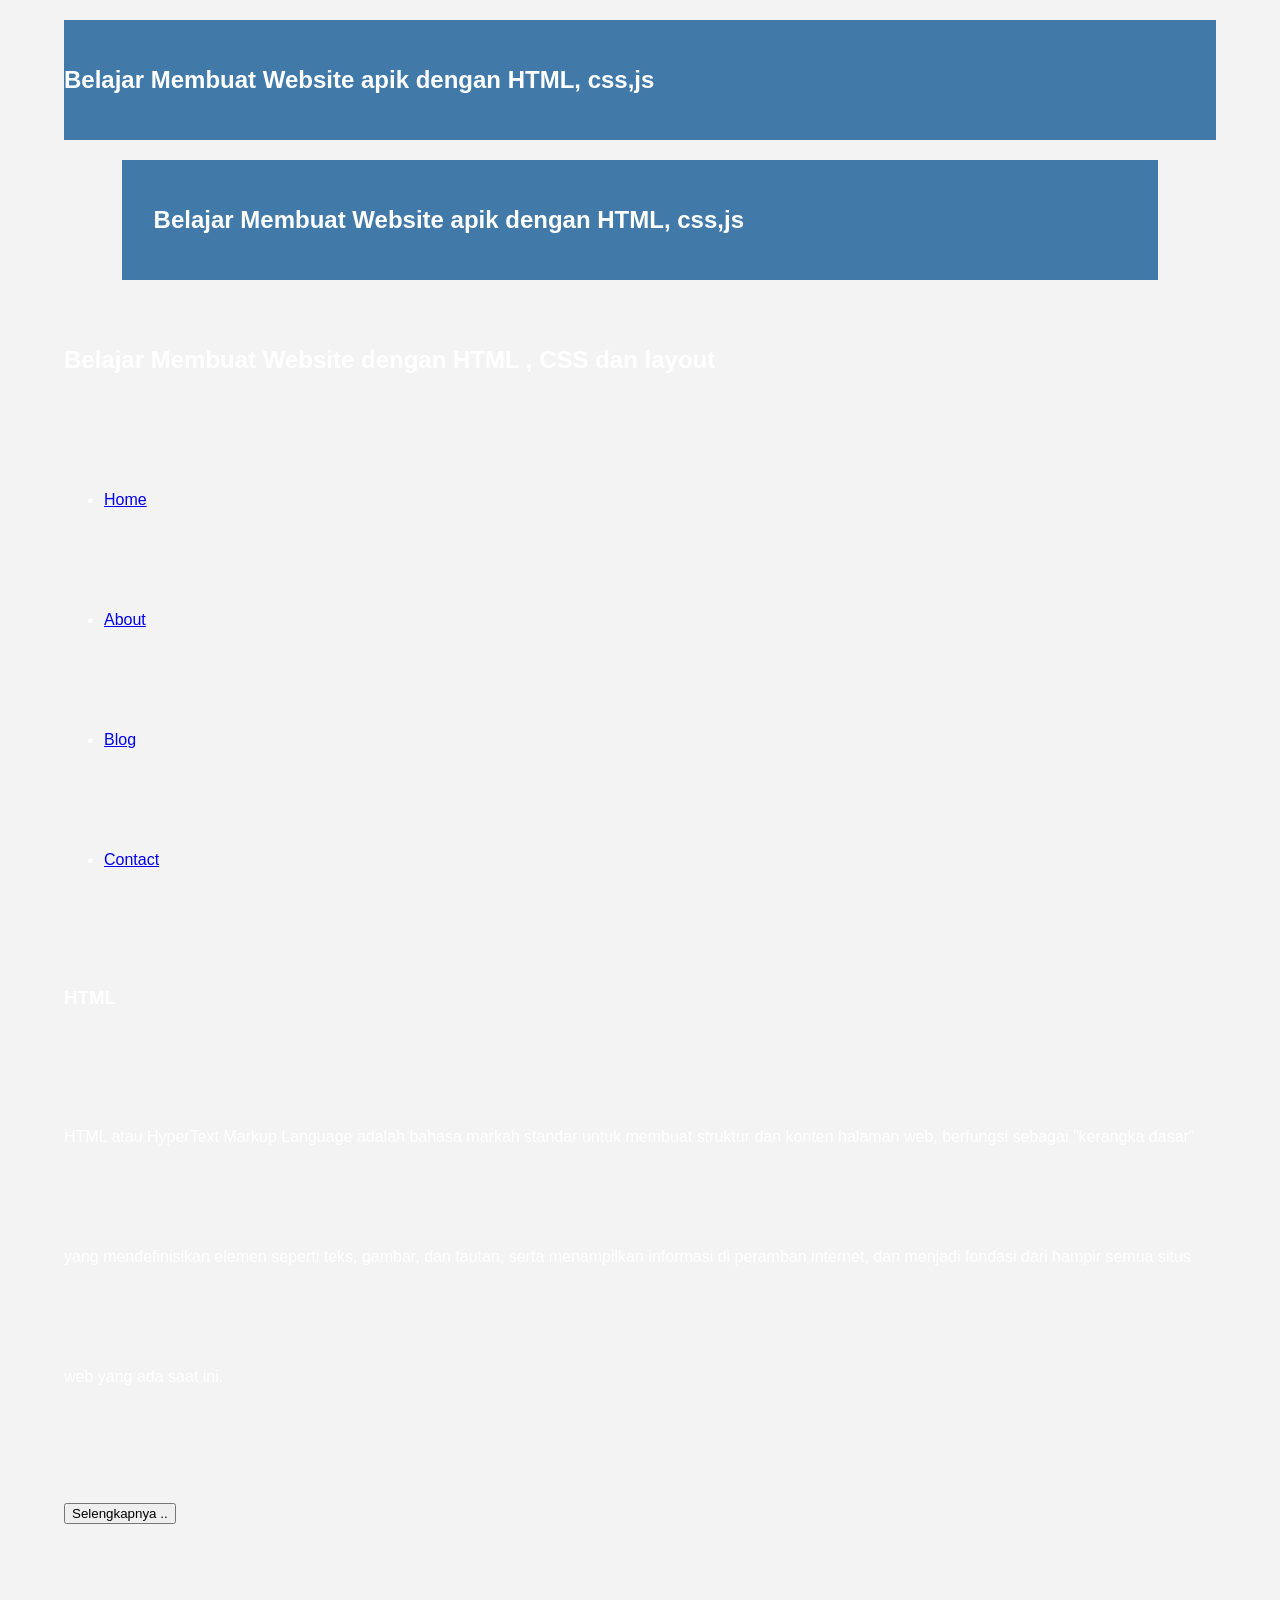
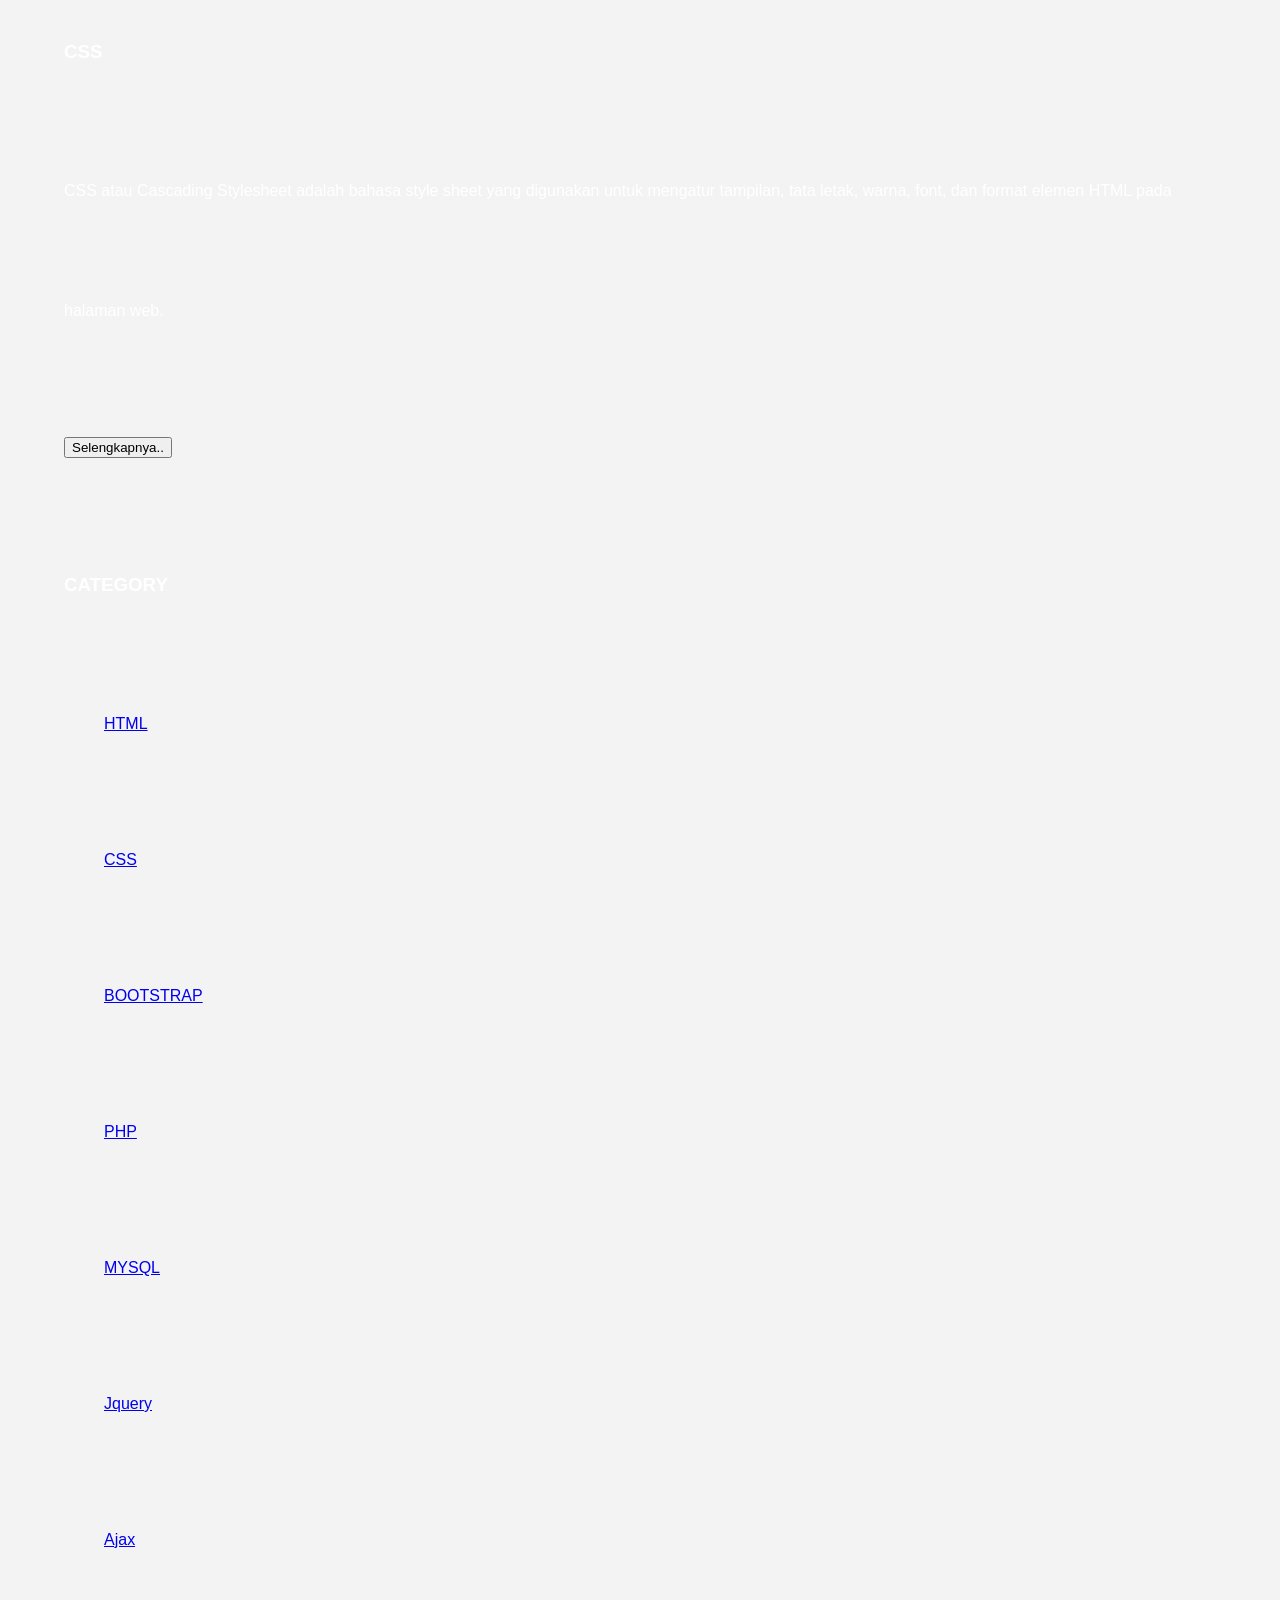
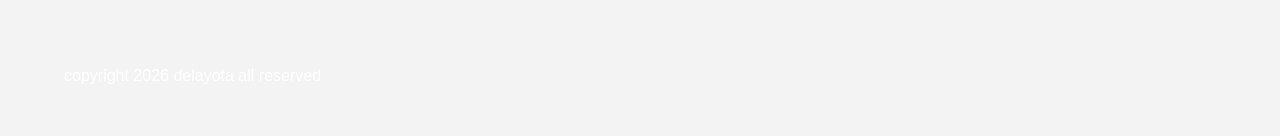
==== index.html @ f58ef89f "Update index.html" ====
<!DOCTYPE html>
<html lang="en">
<head>
    <title>M'Allan</title>
    <link rel="stylesheet" href="style.css">
</head>
<body> 
	
 <div class="header">
   <h2>Belajar Membuat Website apik dengan HTML, css,js</h2>
	 <div class="header">
		<div class="jarak">
			<h2>Belajar Membuat Website apik dengan HTML, css,js</h2>
		</div>
 </div>
	
	<h2>Belajar Membuat Website dengan HTML , CSS dan layout</h2> 
	 <div class="menu">
		<ul> 
			<li><a href="index.html">Home</a></li> 
			<li><a href="about.html">About</a></li>
			<li><a href="#">Blog</a></li>
			<li><a href="#">Contact</a></li>
		</ul> 
	 </div>
			<h3>HTML</h3>
			<p>HTML atau HyperText Markup Language adalah bahasa markah standar untuk membuat struktur dan konten halaman web, berfungsi sebagai "kerangka dasar" yang mendefinisikan elemen seperti teks, gambar, dan tautan, serta menampilkan informasi di peramban internet, dan menjadi fondasi dari hampir semua situs web yang ada saat ini. </p> 
			<button >Selengkapnya ..</button>

			<h3>CSS</h3> 
			<p>CSS atau Cascading Stylesheet adalah  bahasa style sheet yang digunakan untuk mengatur tampilan, tata letak, warna, font, dan format elemen HTML pada halaman web. </p>
			<button >Selengkapnya..</button> 
		</ul>
		
		<h3>CATEGORY</h3> 
		<ul> 
			<p><a href="#" >HTML</a></p> 
			<p><a href="#" >CSS</a></p>
			<p><a href="#" >BOOTSTRAP</a></p>
			<p><a href="#" >PHP</a></p>
			<p><a href="#" >MYSQL</a></p>
			<p><a href="#" >Jquery</a></p>
			<p><a href="#" >Ajax</a></p>
		</ul> 
			<p>copyright 2026 delayota all reserved </p>
</body>
---- style.css ----
body{
    background:#f3f3f3;
    color:#333;
    width:100%;
    font-family:sans-serif;
    margin:0 auto;
}
.header{
    width:90%;
    margin:auto;
    height:120px;
    line-height:120px;
    background:#417aa8;
    color:#fff;
}
.jarak{
    padding:0 2pc;
}
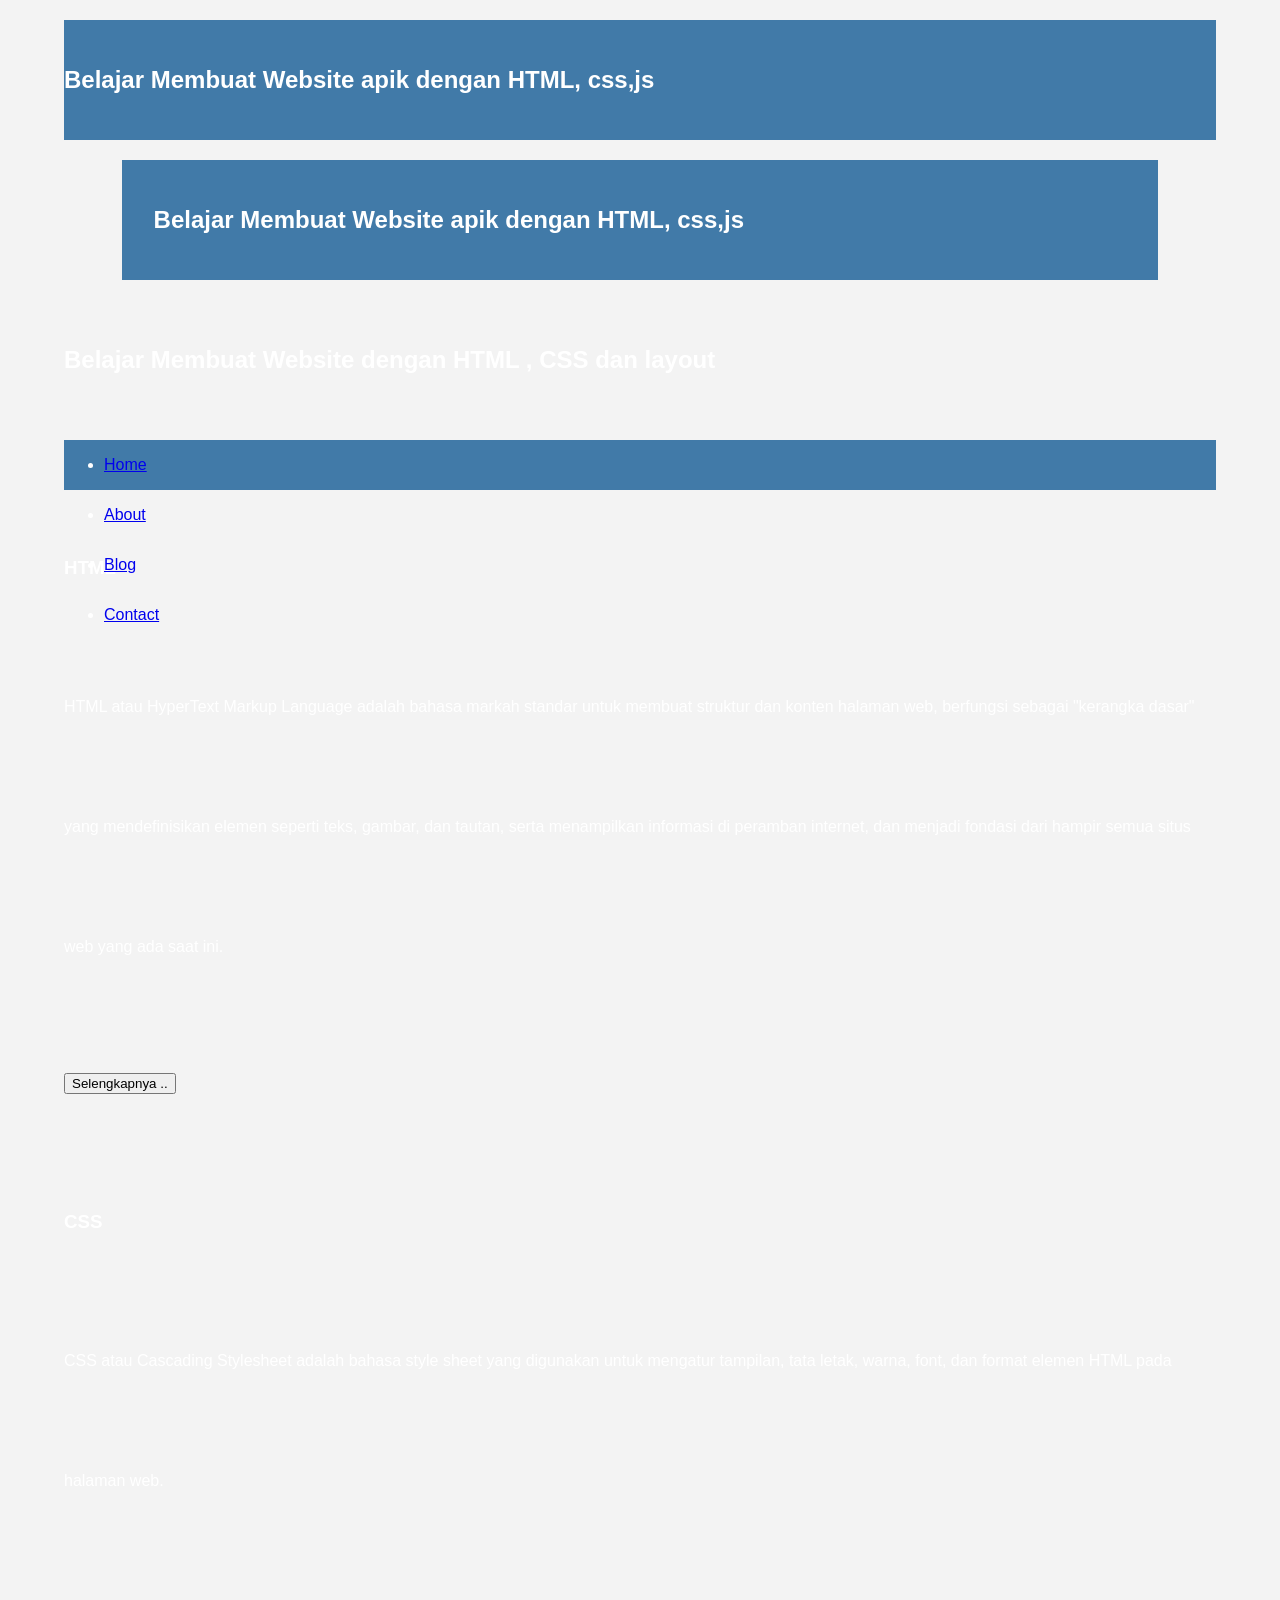
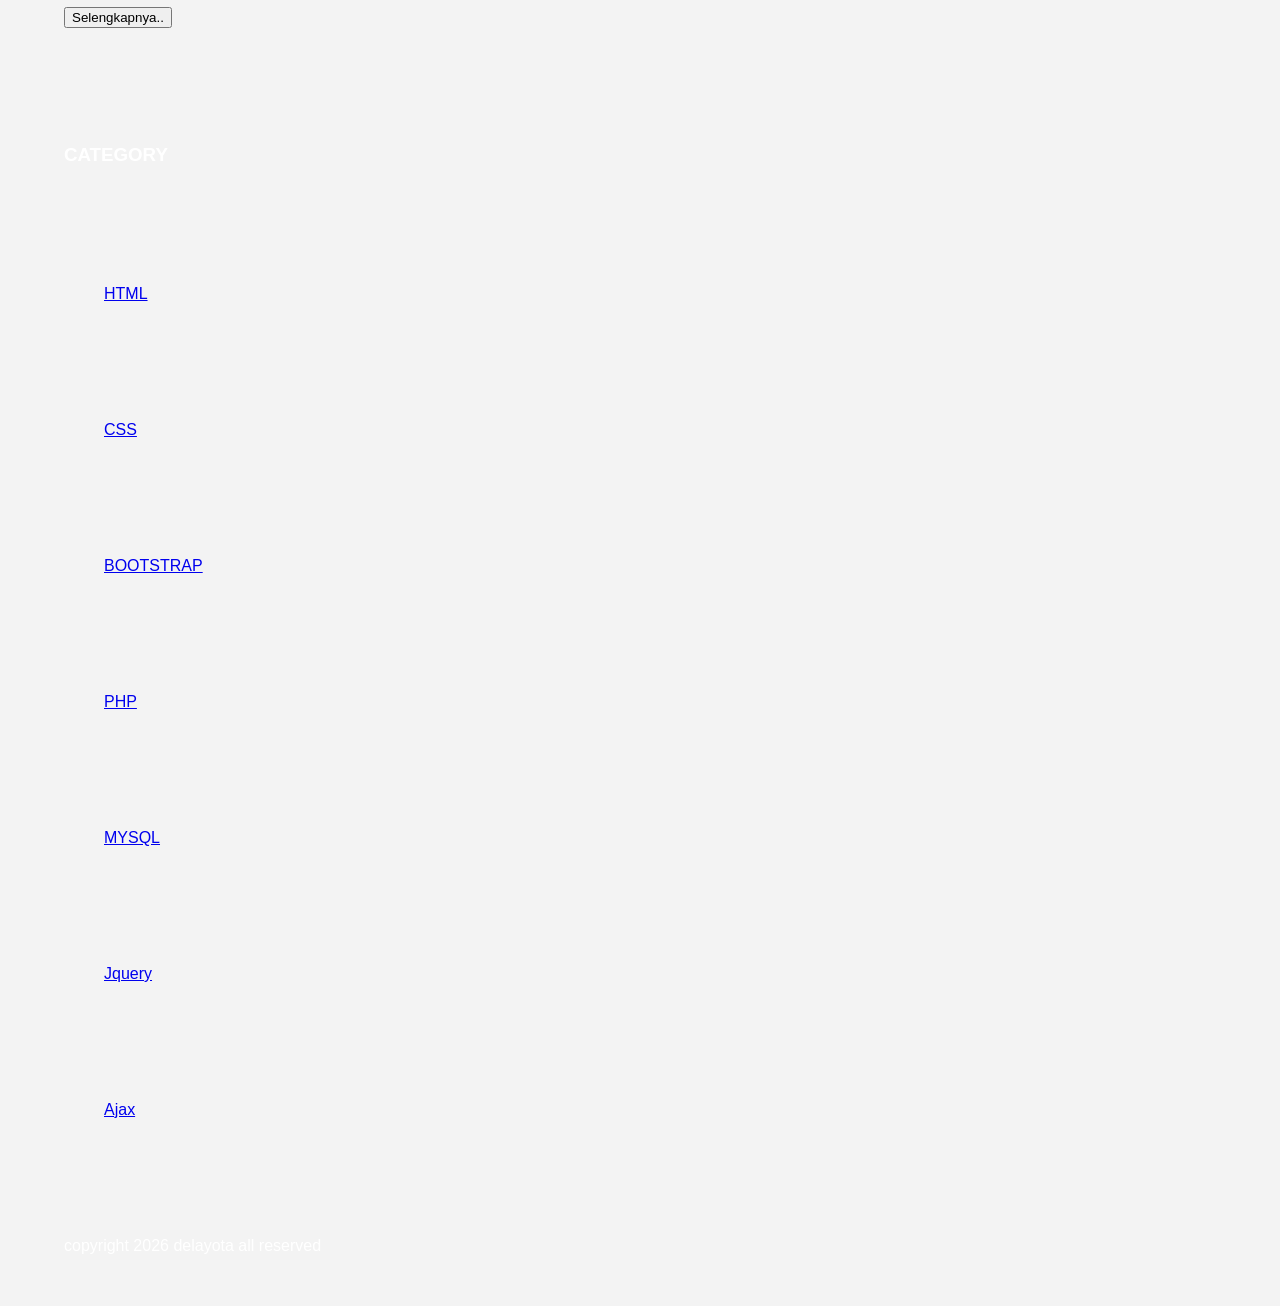
==== commit e45f1b04: "Update index.html" ====
--- a/index.html
+++ b/index.html
@@ -12,7 +12,7 @@
 		<div class="jarak">
 			<h2>Belajar Membuat Website apik dengan HTML, css,js</h2>
 		</div>
- </div>
+    </div>
 	
 	<h2>Belajar Membuat Website dengan HTML , CSS dan layout</h2> 
 	 <div class="menu">
@@ -50,3 +50,4 @@
 
 
 
+
--- a/style.css
+++ b/style.css
@@ -16,5 +16,14 @@
 .jarak{
     padding:0 2pc;
 }
+.menu{
+    background-color:#417aa8;
+    height:50px;
+    line-height:50px;
+    position:relative;
+    width:90%
+    margin0 auto;
+    padding:0 auto;
 
 
+
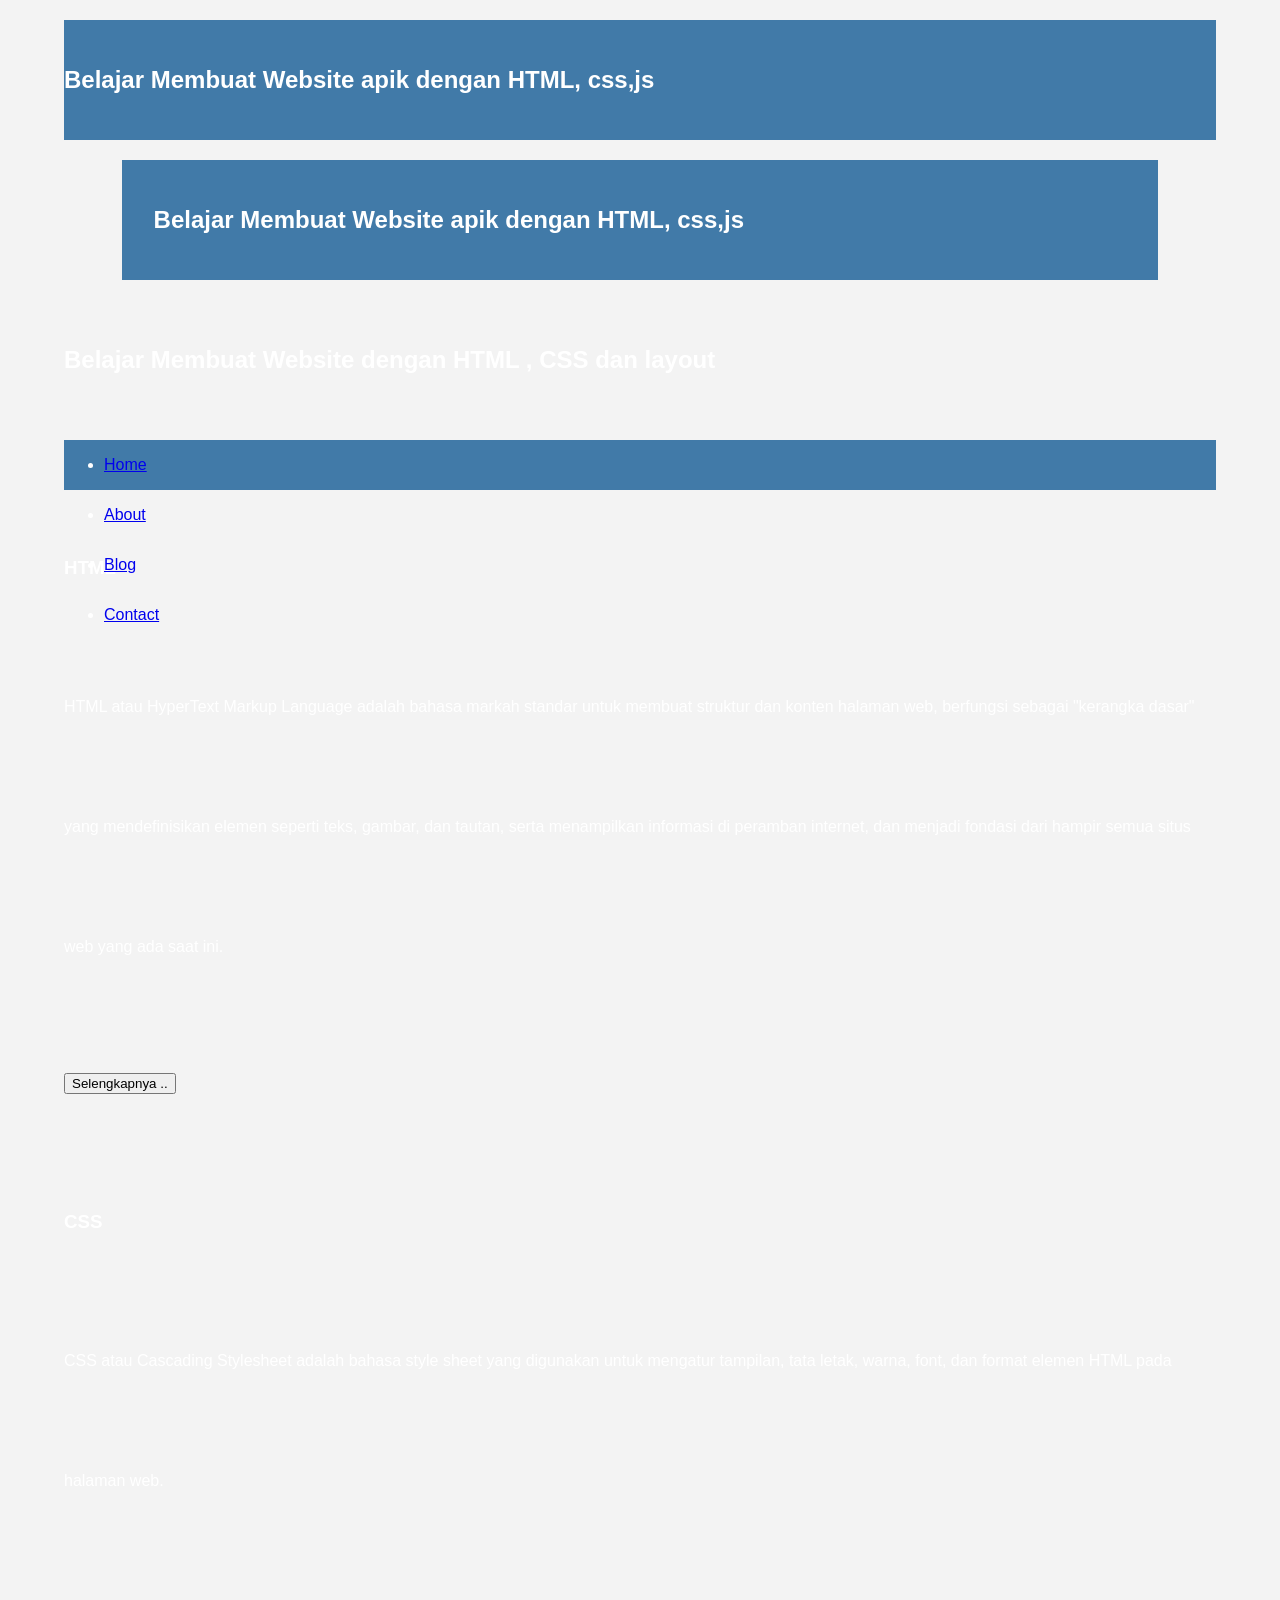
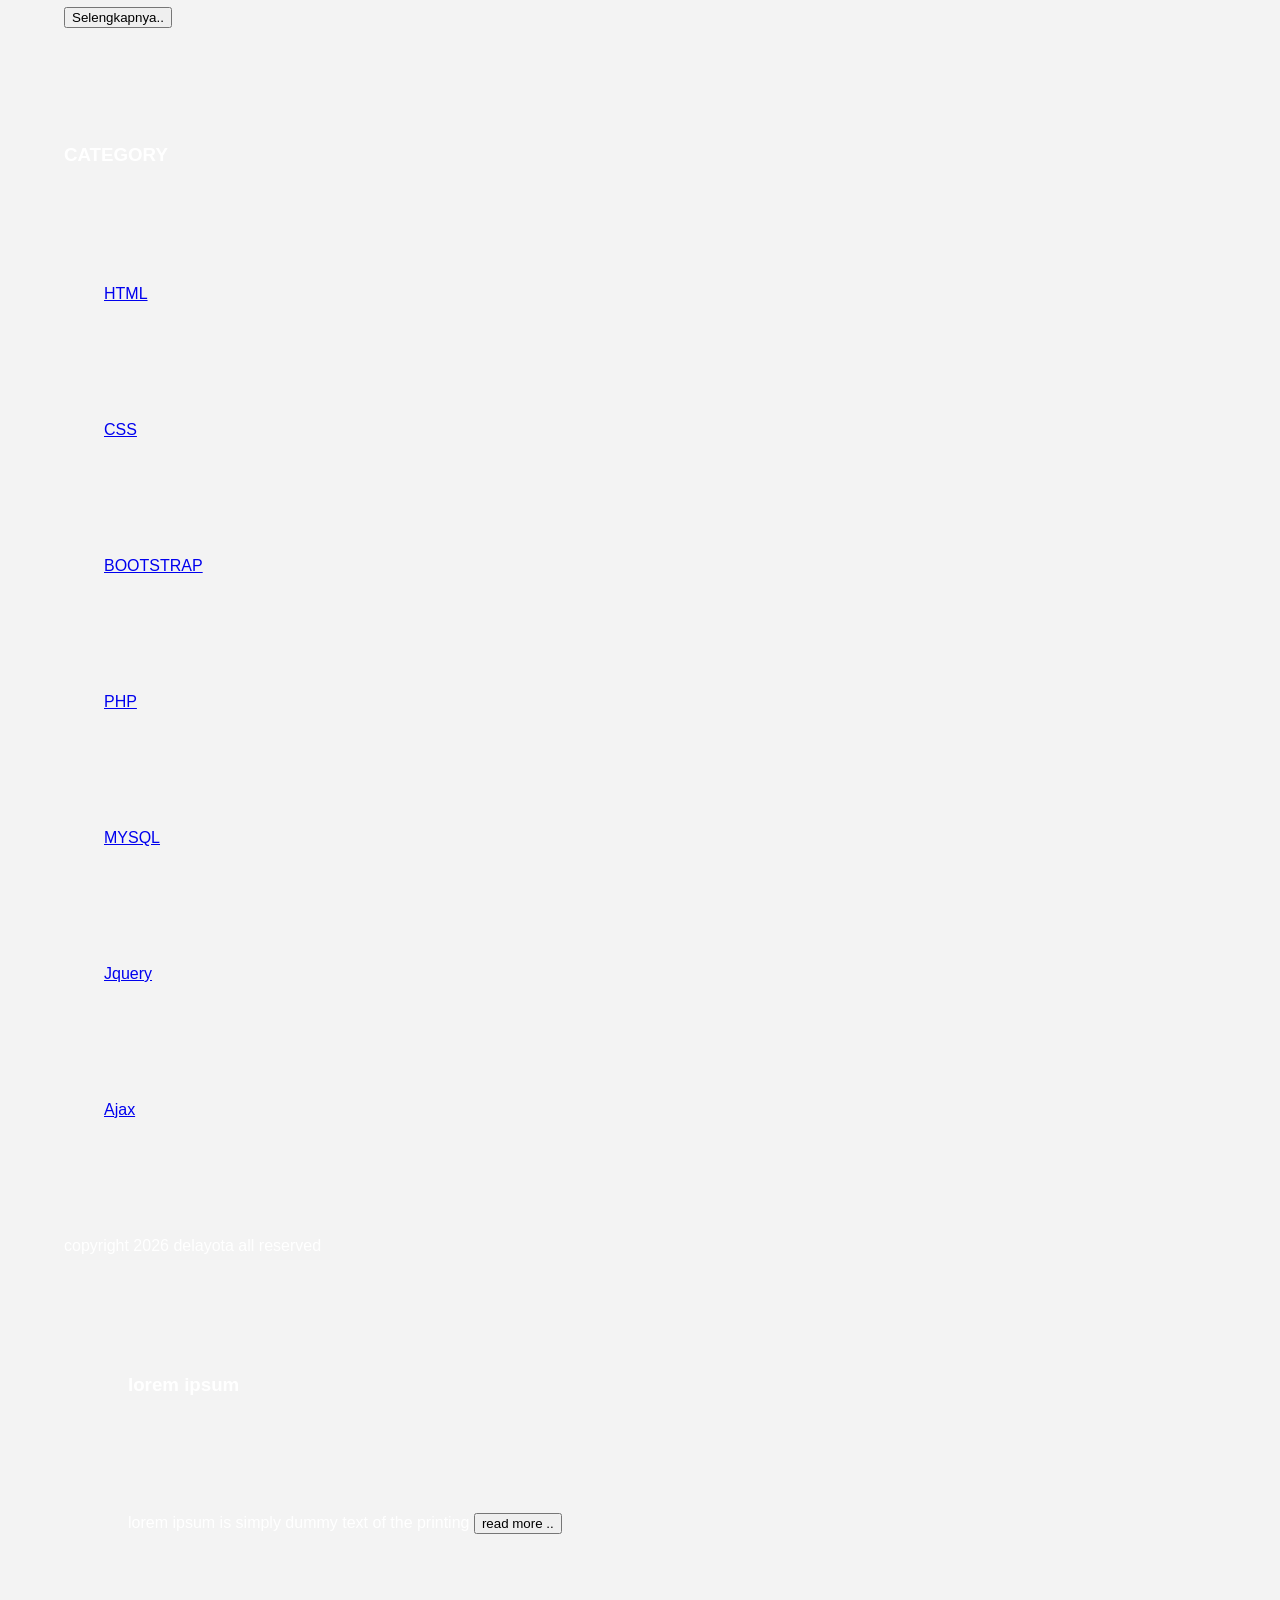
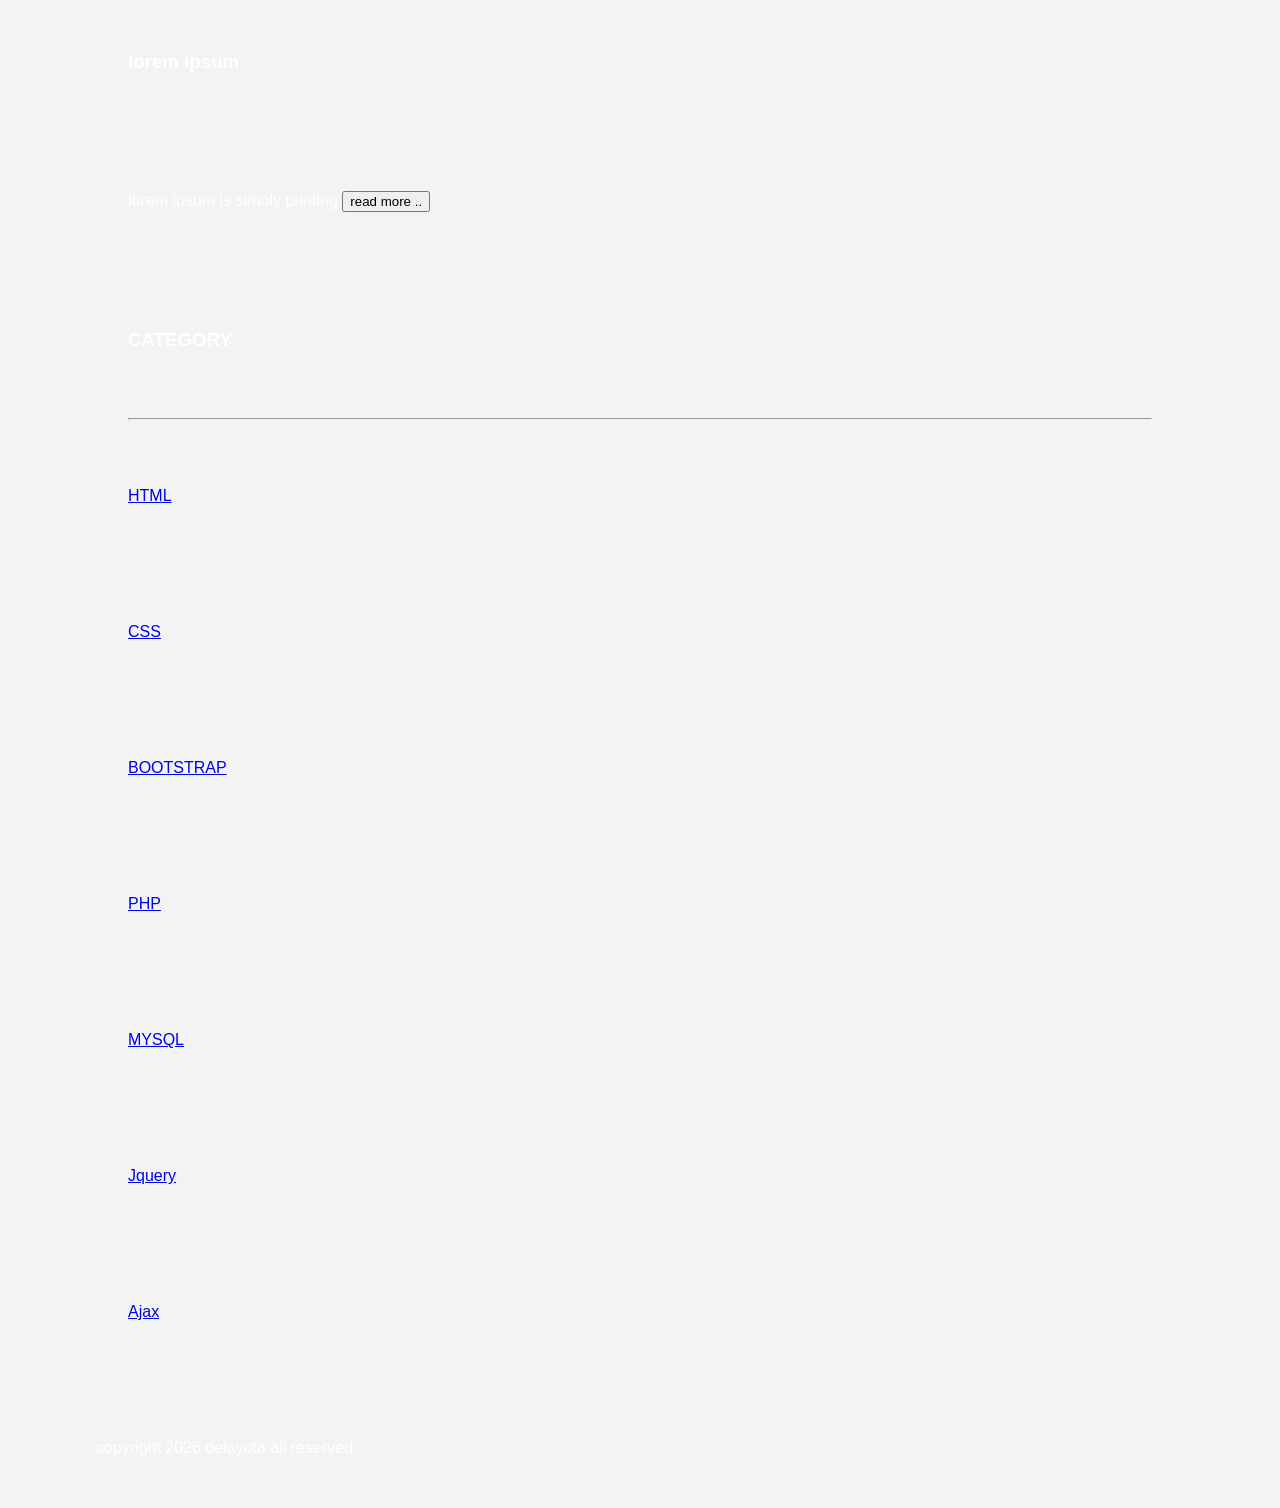
==== commit c4854b7c: "Update index.html" ====
--- a/index.html
+++ b/index.html
@@ -1,28 +1,28 @@
 <!DOCTYPE html>
-<html lang="en">
-<head>
+<html>
+    <head>
     <title>M'Allan</title>
     <link rel="stylesheet" href="style.css">
-</head>
-<body> 
+    </head>
+ <body> 
 	
  <div class="header">
    <h2>Belajar Membuat Website apik dengan HTML, css,js</h2>
 	 <div class="header">
 		<div class="jarak">
 			<h2>Belajar Membuat Website apik dengan HTML, css,js</h2>
-		</div>
-    </div>
+ </div>
+ </div>
 	
 	<h2>Belajar Membuat Website dengan HTML , CSS dan layout</h2> 
-	 <div class="menu">
+ <div class="menu">
 		<ul> 
 			<li><a href="index.html">Home</a></li> 
 			<li><a href="about.html">About</a></li>
 			<li><a href="#">Blog</a></li>
 			<li><a href="#">Contact</a></li>
 		</ul> 
-	 </div>
+ </div>
 			<h3>HTML</h3>
 			<p>HTML atau HyperText Markup Language adalah bahasa markah standar untuk membuat struktur dan konten halaman web, berfungsi sebagai "kerangka dasar" yang mendefinisikan elemen seperti teks, gambar, dan tautan, serta menampilkan informasi di peramban internet, dan menjadi fondasi dari hampir semua situs web yang ada saat ini. </p> 
 			<button >Selengkapnya ..</button>
@@ -42,8 +42,58 @@
 			<p><a href="#" >Jquery</a></p>
 			<p><a href="#" >Ajax</a></p>
 		</ul> 
-			<p>copyright 2026 delayota all reserved </p>
+			<p>copyright 2026 delayota all reserved</p>
+<div class="contenet">
+	    <div class="jarak">
+			    <!-- kiri -->
+			    <div class="kiri">
+				        <!-- blog -->
+				        <div class="border">
+					            <div class="jarak">
+						                <h3>lorem ipsum</h3>
+						                <p>lorem ipsum is simply dummy text of the printing
+						                <button class="btn">read more ..</button>
+								</div>
+						</div>
+					    <!-- end blog -->
+					    <!-- blog -->
+					    <div class="border">
+							    <div class="jarak">
+									    <h3>lorem ipsum</h3>
+									    <p>lorem ipsum is simoly printing
+										<button class="btn">read more ..</button>
+							    </div>
+					    </div>
+					    <!-- end blog -->
+				</div>
+                <!-- kiri -->
+			    <!-- kanan -->
+			    <div class=kanan">
+					    <div class="jarak">
+							    <h3>CATEGORY</h3>
+							    <hr/>
+							    <p><a href="#" class="undercor">HTML</a></p> 
+			                    <p><a href="#" class="undercor">CSS</a></p>
+			                    <p><a href="#" class="undercor">BOOTSTRAP</a></p>
+			                    <p><a href="#" class="undercor">PHP</a></p>
+			                    <p><a href="#" class="undercor">MYSQL</a></p>
+			                    <p><a href="#" class="undercor">Jquery</a></p>
+			                    <p><a href="#" class="undercor">Ajax</a></p>
+						</div>
+				</div>
+			    <!-- kanan -->
+		</div>
+</div>
+<div class="foorter">
+	    <div class="jarak">
+			    <p>copyright 2026 delayota all reserved</p>
+		</div>
+</div>
+	
+	
 </body>
+
+ </html>
 			
 
 			
--- a/style.css
+++ b/style.css
@@ -25,5 +25,54 @@
     margin0 auto;
     padding:0 auto;
 
+.content{
+    width:90%;
+    margin:auto;
+    height:420px;
+    padding:0.1px;
+    background:#fff;
+    color:#333;
+}
+    
+.border{
+    border:2px solid #4887b9;
+    margin-top:1pc;
+    padding-bottom:1pc;
+    padding-left:2pc;
+    padding-right:2pc;
+}
+
+.kiri{
+    widht:70%;
+    float:left;
+    margin:auto;
+    background:#fff;
+    height:420px;
+}
+
+.kanan{
+    widht:30%;
+    float:left;
+    margin:auto;
+    background:#fff;
+    height:420px;
+}
+
+.undercor{
+    text-decoration:none;
+}
+
+.foorter{
+    widht:90%
+    margin:auto;
+    height:40px;
+    line-height:40px;
+    background:#417aa8;
+    color:#fff;
+    margin-bottom: 1pc;
+}
+    
+    
 
 
+
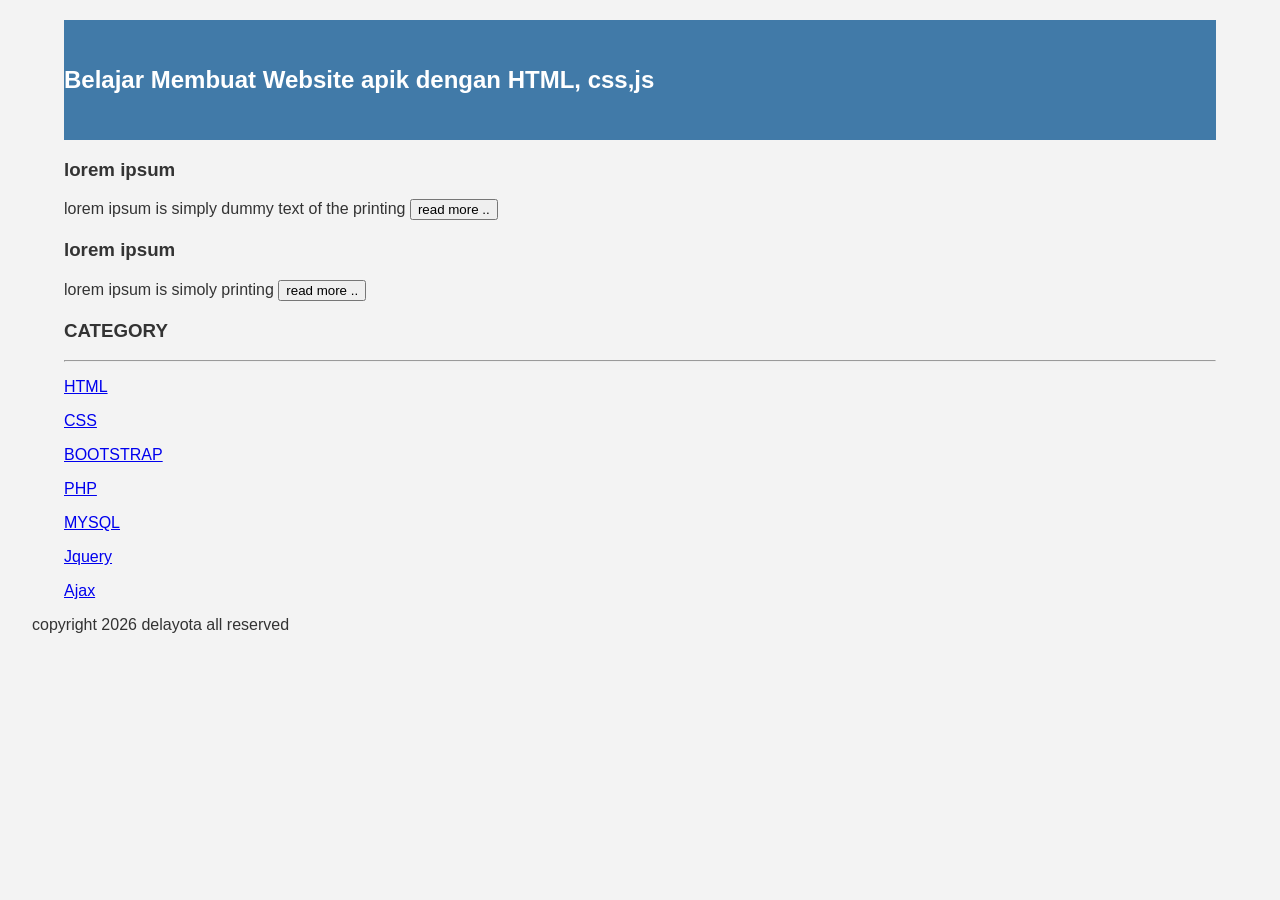
==== commit 23a1f254: "Update index.html" ====
--- a/index.html
+++ b/index.html
@@ -8,41 +8,8 @@
 	
  <div class="header">
    <h2>Belajar Membuat Website apik dengan HTML, css,js</h2>
-	 <div class="header">
-		<div class="jarak">
-			<h2>Belajar Membuat Website apik dengan HTML, css,js</h2>
- </div>
  </div>
 	
-	<h2>Belajar Membuat Website dengan HTML , CSS dan layout</h2> 
- <div class="menu">
-		<ul> 
-			<li><a href="index.html">Home</a></li> 
-			<li><a href="about.html">About</a></li>
-			<li><a href="#">Blog</a></li>
-			<li><a href="#">Contact</a></li>
-		</ul> 
- </div>
-			<h3>HTML</h3>
-			<p>HTML atau HyperText Markup Language adalah bahasa markah standar untuk membuat struktur dan konten halaman web, berfungsi sebagai "kerangka dasar" yang mendefinisikan elemen seperti teks, gambar, dan tautan, serta menampilkan informasi di peramban internet, dan menjadi fondasi dari hampir semua situs web yang ada saat ini. </p> 
-			<button >Selengkapnya ..</button>
-
-			<h3>CSS</h3> 
-			<p>CSS atau Cascading Stylesheet adalah  bahasa style sheet yang digunakan untuk mengatur tampilan, tata letak, warna, font, dan format elemen HTML pada halaman web. </p>
-			<button >Selengkapnya..</button> 
-		</ul>
-		
-		<h3>CATEGORY</h3> 
-		<ul> 
-			<p><a href="#" >HTML</a></p> 
-			<p><a href="#" >CSS</a></p>
-			<p><a href="#" >BOOTSTRAP</a></p>
-			<p><a href="#" >PHP</a></p>
-			<p><a href="#" >MYSQL</a></p>
-			<p><a href="#" >Jquery</a></p>
-			<p><a href="#" >Ajax</a></p>
-		</ul> 
-			<p>copyright 2026 delayota all reserved</p>
 <div class="contenet">
 	    <div class="jarak">
 			    <!-- kiri -->
@@ -94,10 +61,3 @@
 </body>
 
  </html>
-			
-
-			
-
-
-
-
--- a/style.css
+++ b/style.css
@@ -71,6 +71,19 @@
     color:#fff;
     margin-bottom: 1pc;
 }
+
+.menu ul {
+    list-style:none;
+}
+
+.menu ul li a{
+    float:left;
+    width:70px;
+    display:block;
+    text-align:center;
+    color:#fff;
+    text-decoration:none;
+    
     
     
 
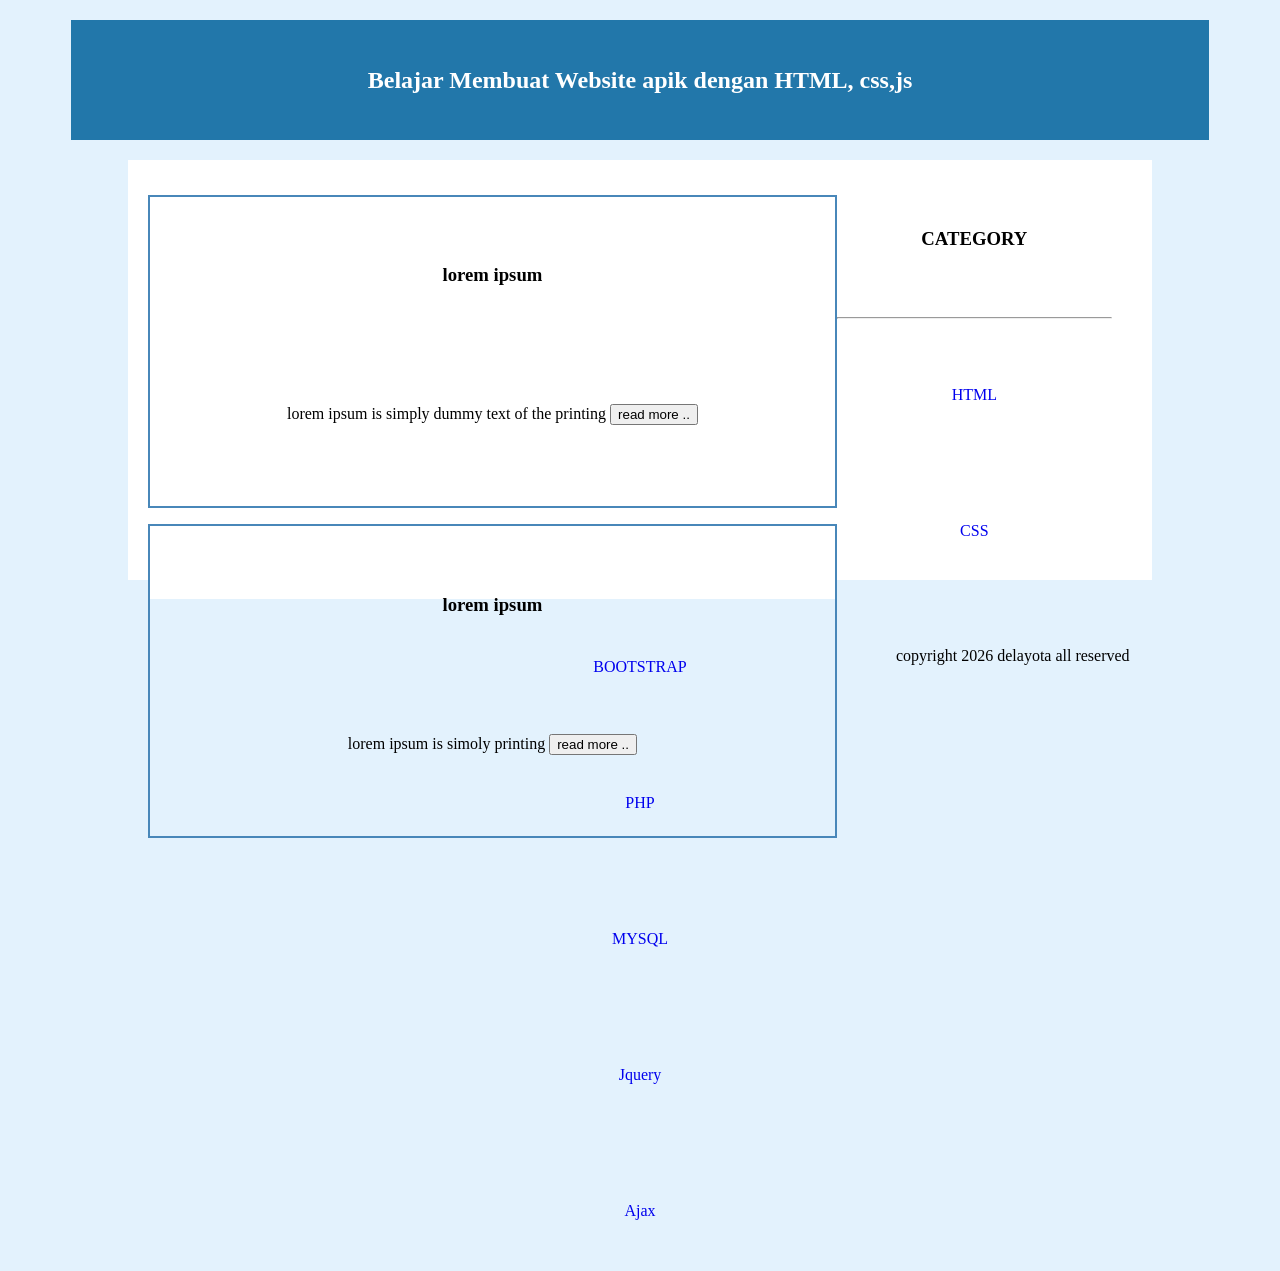
==== commit c13069fc: "Update index.html" ====
--- a/index.html
+++ b/index.html
@@ -7,10 +7,11 @@
  <body> 
 	
  <div class="header">
+	 <div class="jarak">
    <h2>Belajar Membuat Website apik dengan HTML, css,js</h2>
  </div>
 	
-<div class="contenet">
+<div class="content">
 	    <div class="jarak">
 			    <!-- kiri -->
 			    <div class="kiri">
--- a/style.css
+++ b/style.css
@@ -1,29 +1,77 @@
-body{
-    background:#f3f3f3;
-    color:#333;
-    width:100%;
-    font-family:sans-serif;
-    margin:0 auto;
+body
+{
+  background:#e3f2fd;
 }
 .header{
     width:90%;
     margin:auto;
     height:120px;
     line-height:120px;
-    background:#417aa8;
-    color:#fff;
+    background:#2277AA;
+    color:white;
+    text-align: center;
 }
+
+ul
+{
+  color:white;
+}
+
+h2
+{
+  color:white;
+  font-family:Comic Sans MS;
+}
+
+h3
+{
+  color:black;
+  font-family:Comic Sans MS;
+}
+
+p
+{
+  color:black;
+  font-family:Comic Sans MS;
+}
+
+ul
+{
+  color:black;
+  font-family:Comic Sans MS;
+}
+
 .jarak{
-    padding:0 2pc;
+    padding:0 20px;
 }
+
 .menu{
-    background-color:#417aa8;
+    background-color:#2277AA;
     height:50px;
     line-height:50px;
     position:relative;
     width:90%
-    margin0 auto;
-    padding:0 auto;
+    margin:0 auto;
+    padding:0 center;
+}
+
+.menu ul {
+  list-style:none;
+}
+
+.menu ul li a{
+    float:left;
+    width:70px;
+    display:block;
+    text-align:center;
+    color:#white;
+    text-decoration:none;
+}
+
+.menu ul li a:hover {
+  background-color:lightgray;
+  display:block;
+}
 
 .content{
     width:90%;
@@ -43,7 +91,7 @@
 }
 
 .kiri{
-    widht:70%;
+    width:70%;
     float:left;
     margin:auto;
     background:#fff;
@@ -51,7 +99,7 @@
 }
 
 .kanan{
-    widht:30%;
+    width:30%;
     float:left;
     margin:auto;
     background:#fff;
@@ -62,30 +110,18 @@
     text-decoration:none;
 }
 
-.foorter{
-    widht:90%
+.footer{
+    width:90%
     margin:auto;
     height:40px;
     line-height:40px;
-    background:#417aa8;
+    background:#2277AA;
     color:#fff;
-    margin-bottom: 1pc;
+    margin-bottom:1pc;
 }
 
-.menu ul {
-    list-style:none;
-}
-
-.menu ul li a{
-    float:left;
-    width:70px;
-    display:block;
-    text-align:center;
-    color:#fff;
-    text-decoration:none;
-    
+ 
     
     
 
 
-
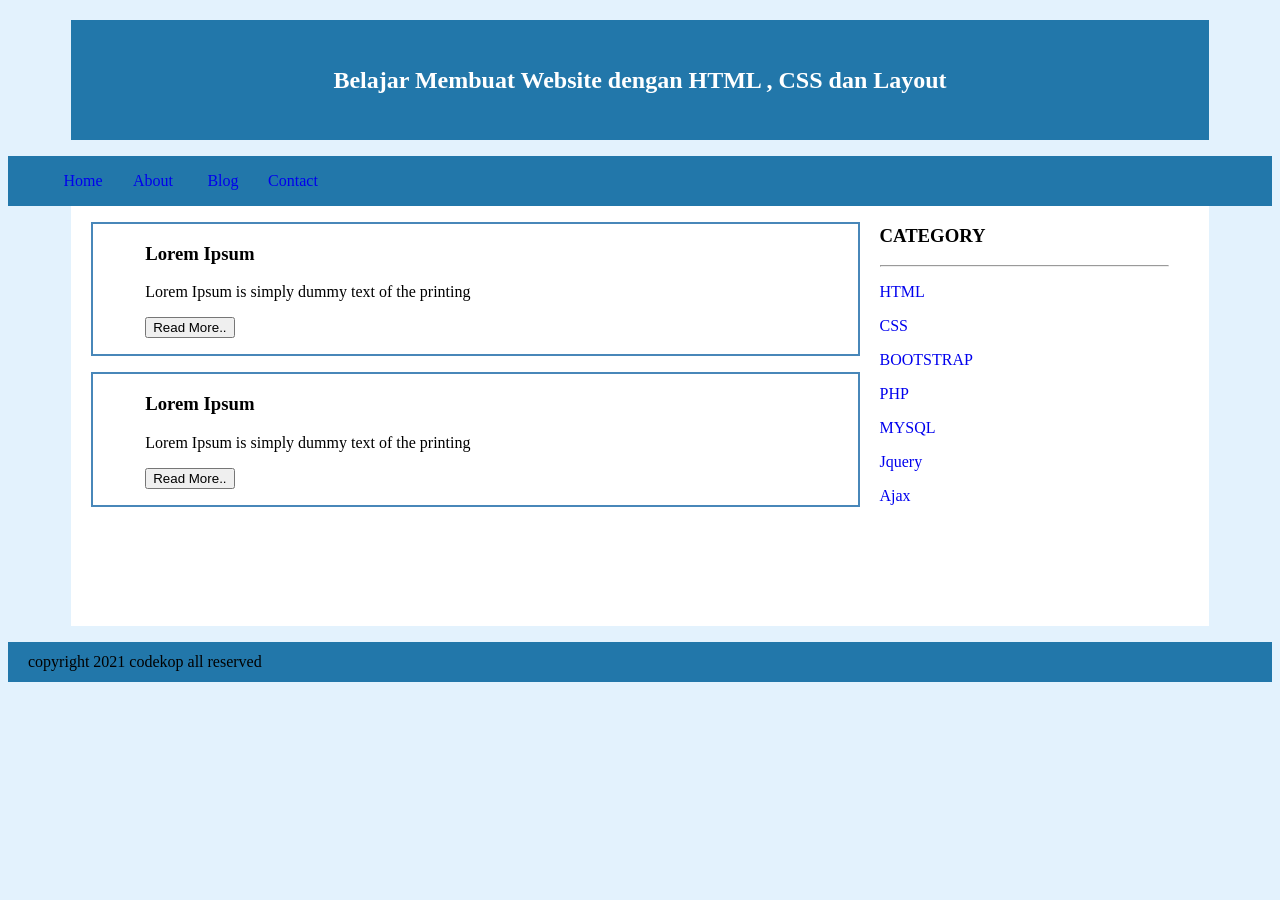
==== commit 80b61fc0: "Update index.html" ====
--- a/index.html
+++ b/index.html
@@ -1,64 +1,67 @@
-<!DOCTYPE html>
+<!Doctype HTML>
 <html>
-    <head>
-    <title>M'Allan</title>
-    <link rel="stylesheet" href="style.css">
-    </head>
- <body> 
-	
+  <head>
+<title> DERITA </title>
+ <link rel="stylesheet" href="style.css"></link>
+  </head>
+  <body>
  <div class="header">
-	 <div class="jarak">
-   <h2>Belajar Membuat Website apik dengan HTML, css,js</h2>
+<div class="jarak">
+ <h2>Belajar Membuat Website dengan HTML , CSS dan Layout</h2>
+   </div>
+  </div>
+<div class="menu">
+<ul>
+<li><a href="index.html">Home</a></li>
+<li><a href="about.html">About</a></li>
+<li><a href="#">Blog</a></li>
+            <li><a href="#">Contact</a></li>
+</ul>
+</div>
+
+<div class="content">
+   <div class="jarak">
+<!--kiri-->
+<div class="kiri">
+<!--blog-->
+<div class="border">
+<div class="jarak">
+    <h3>Lorem Ipsum</h3>
+    <p>Lorem Ipsum is simply dummy text of the printing</p>
+      <button class="btn">Read More..</button>
+</div>
+</div>
+<!--end blog-->
+<!--blog-->
+              <div class="border">
+<div class="jarak">
+    <h3>Lorem Ipsum</h3>
+    <p>Lorem Ipsum is simply dummy text of the printing</p>
+      <button class="btn">Read More..</button>
+   </div>
+</div>
+<!--end blog-->
+</div>
+<!--kiri-->
+<!--kanan-->
+<div class="kanan">
+<div class="jarak">
+<h3>CATEGORY</h3>
+<hr/>
+<p><a href="#" class="undercor">HTML</a></p>
+<p><a href="#" class="undercor">CSS</a></p>
+<p><a href="#" class="undercor">BOOTSTRAP</a></p>
+<p><a href="#" class="undercor">PHP</a></p>
+<p><a href="#" class="undercor">MYSQL</a></p>
+<p><a href="#" class="undercor">Jquery</a></p>
+<p><a href="#" class="undercor">Ajax</a></p>
+</div>
+</div>
+<!--kanan-->
  </div>
-	
-<div class="content">
-	    <div class="jarak">
-			    <!-- kiri -->
-			    <div class="kiri">
-				        <!-- blog -->
-				        <div class="border">
-					            <div class="jarak">
-						                <h3>lorem ipsum</h3>
-						                <p>lorem ipsum is simply dummy text of the printing
-						                <button class="btn">read more ..</button>
-								</div>
-						</div>
-					    <!-- end blog -->
-					    <!-- blog -->
-					    <div class="border">
-							    <div class="jarak">
-									    <h3>lorem ipsum</h3>
-									    <p>lorem ipsum is simoly printing
-										<button class="btn">read more ..</button>
-							    </div>
-					    </div>
-					    <!-- end blog -->
-				</div>
-                <!-- kiri -->
-			    <!-- kanan -->
-			    <div class=kanan">
-					    <div class="jarak">
-							    <h3>CATEGORY</h3>
-							    <hr/>
-							    <p><a href="#" class="undercor">HTML</a></p> 
-			                    <p><a href="#" class="undercor">CSS</a></p>
-			                    <p><a href="#" class="undercor">BOOTSTRAP</a></p>
-			                    <p><a href="#" class="undercor">PHP</a></p>
-			                    <p><a href="#" class="undercor">MYSQL</a></p>
-			                    <p><a href="#" class="undercor">Jquery</a></p>
-			                    <p><a href="#" class="undercor">Ajax</a></p>
-						</div>
-				</div>
-			    <!-- kanan -->
-		</div>
 </div>
-<div class="foorter">
-	    <div class="jarak">
-			    <p>copyright 2026 delayota all reserved</p>
-		</div>
+<div class="footer">
+<div class="jarak">
+   <p>copyright 2021 codekop all reserved</p>
 </div>
-	
-	
-</body>
-
- </html>
+</div>
